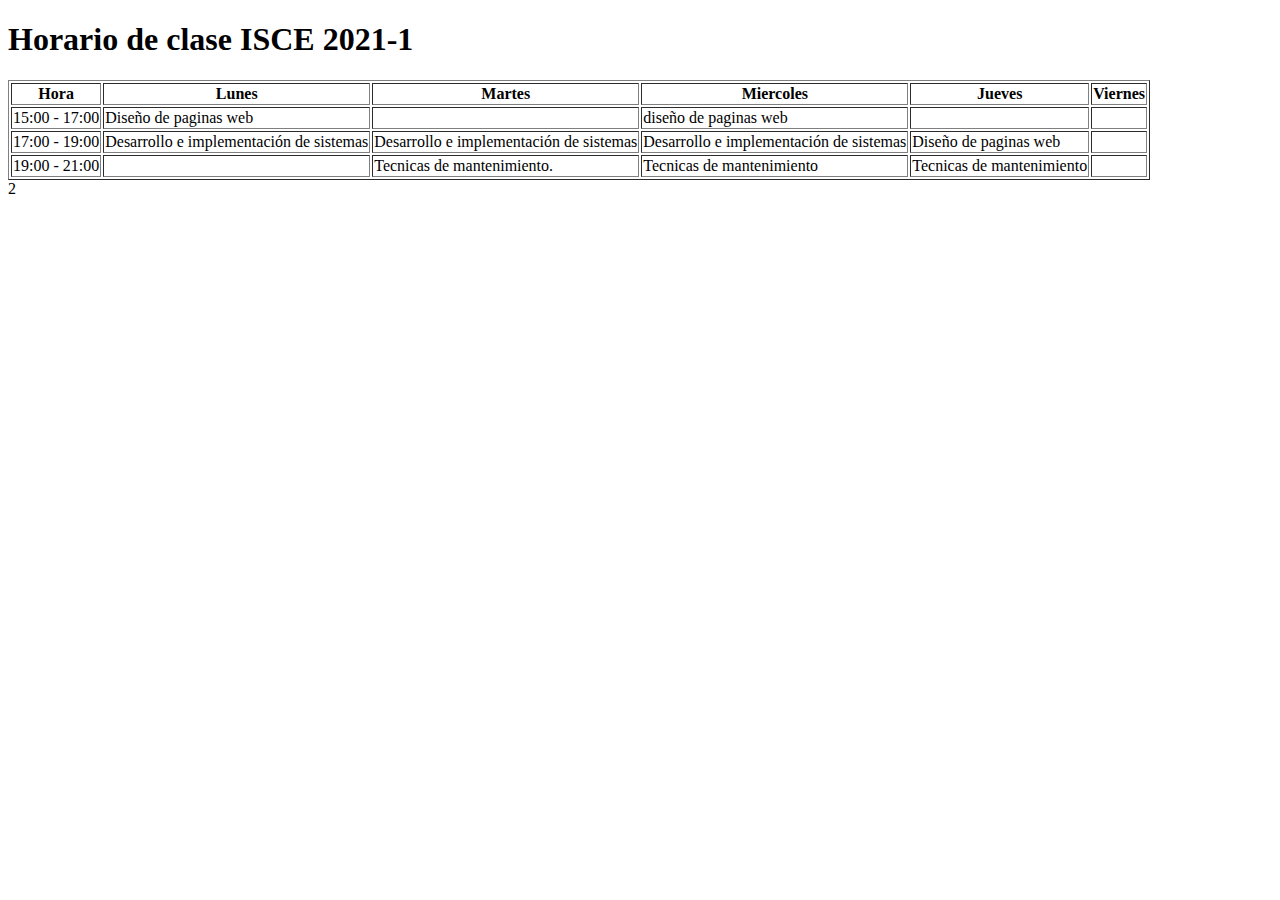
==== index.html @ 8a10d0dd "Update index.html" ====
<!DOCTYPE html>
<html lang="en">
<head>
    <meta charset="UTF-8">
    <meta http-equiv="X-UA-Compatible" content="IE=edge">
    <meta name="viewport" content="width=device-width, initial-scale=1.0">
    <title>ISCE</title>
</head>

<body>
    <header></header>
    <main>
        <article>
            <h1>Horario de clase ISCE 2021-1</h1>
            <table border="1">
                <tbody>
                    <tr>
                        <th>Hora</th>
                        <th>Lunes</th>
                        <th>Martes</th>
                        <th>Miercoles</th>
                        <th>Jueves</th>
                        <th>Viernes</th>
                    </tr>
                    <tr>
                        <td>15:00 - 17:00</td>
                        <td>Diseño de paginas web</td>
                        <td></td>
                        <td>diseño de paginas web</td>
                        <td></td>
                        <td></td>
                    </tr>
                    <tr>
                        <td>17:00 - 19:00</td>
                        <td>Desarrollo e implementación de sistemas</td>
                        <td>Desarrollo e implementación de sistemas</td>
                        <td>Desarrollo e implementación de sistemas</td>
                        <td>Diseño de paginas web</td>
                        <td></td>
                    </tr>
                    <tr>
                        <td>19:00 - 21:00</td>
                        <td></td>
                        <td>Tecnicas de mantenimiento.</td>
                        <td>Tecnicas de mantenimiento</td>
                        <td>Tecnicas de mantenimiento</td>
                        <td></td>
                    </tr>
                </tbody>
            </table>
        </article>
    </main>
    <nav></nav>
    <footer></footer>
</body>
2
</html>
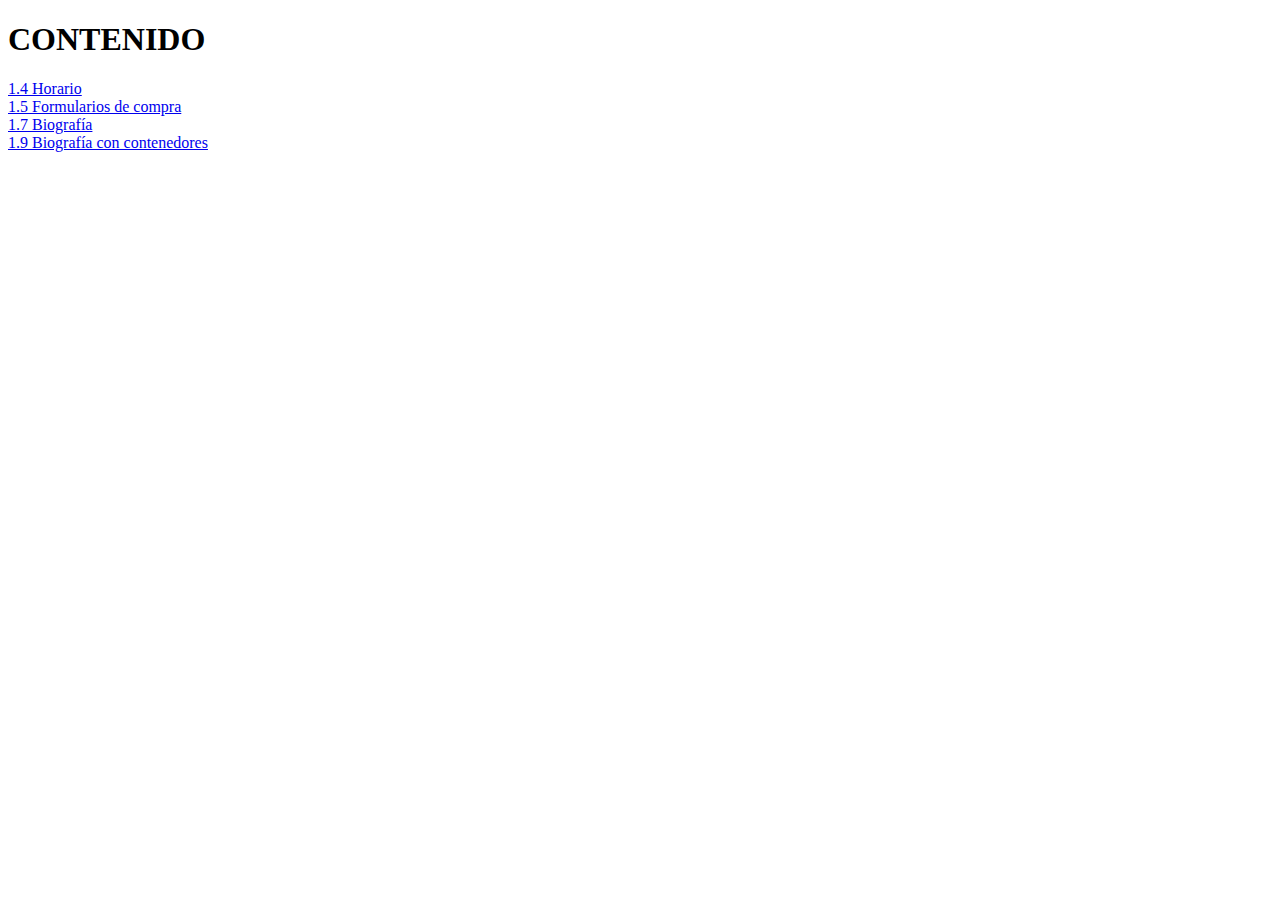
==== commit cb5351f5: "ISCE" ====
--- a/index.html
+++ b/index.html
@@ -4,54 +4,20 @@
     <meta charset="UTF-8">
     <meta http-equiv="X-UA-Compatible" content="IE=edge">
     <meta name="viewport" content="width=device-width, initial-scale=1.0">
-    <title>ISCE</title>
+    <title>Pagina principal</title>
 </head>
-
 <body>
     <header></header>
     <main>
         <article>
-            <h1>Horario de clase ISCE 2021-1</h1>
-            <table border="1">
-                <tbody>
-                    <tr>
-                        <th>Hora</th>
-                        <th>Lunes</th>
-                        <th>Martes</th>
-                        <th>Miercoles</th>
-                        <th>Jueves</th>
-                        <th>Viernes</th>
-                    </tr>
-                    <tr>
-                        <td>15:00 - 17:00</td>
-                        <td>Diseño de paginas web</td>
-                        <td></td>
-                        <td>diseño de paginas web</td>
-                        <td></td>
-                        <td></td>
-                    </tr>
-                    <tr>
-                        <td>17:00 - 19:00</td>
-                        <td>Desarrollo e implementación de sistemas</td>
-                        <td>Desarrollo e implementación de sistemas</td>
-                        <td>Desarrollo e implementación de sistemas</td>
-                        <td>Diseño de paginas web</td>
-                        <td></td>
-                    </tr>
-                    <tr>
-                        <td>19:00 - 21:00</td>
-                        <td></td>
-                        <td>Tecnicas de mantenimiento.</td>
-                        <td>Tecnicas de mantenimiento</td>
-                        <td>Tecnicas de mantenimiento</td>
-                        <td></td>
-                    </tr>
-                </tbody>
-            </table>
+            <h1>CONTENIDO</h1>
+            <a href="https://starwars.fandom.com/es/wiki/Yoda">1.4 Horario</a><br>            
+            <a href="https://starwars.fandom.com/es/wiki/Yoda">1.5 Formularios de compra</a><br> 
+            <a href="https://starwars.fandom.com/es/wiki/Yoda">1.7 Biografía</a><br> 
+            <a href="https://starwars.fandom.com/es/wiki/Yoda">1.9 Biografía con contenedores</a><br> 
         </article>
     </main>
     <nav></nav>
     <footer></footer>
 </body>
-2
 </html>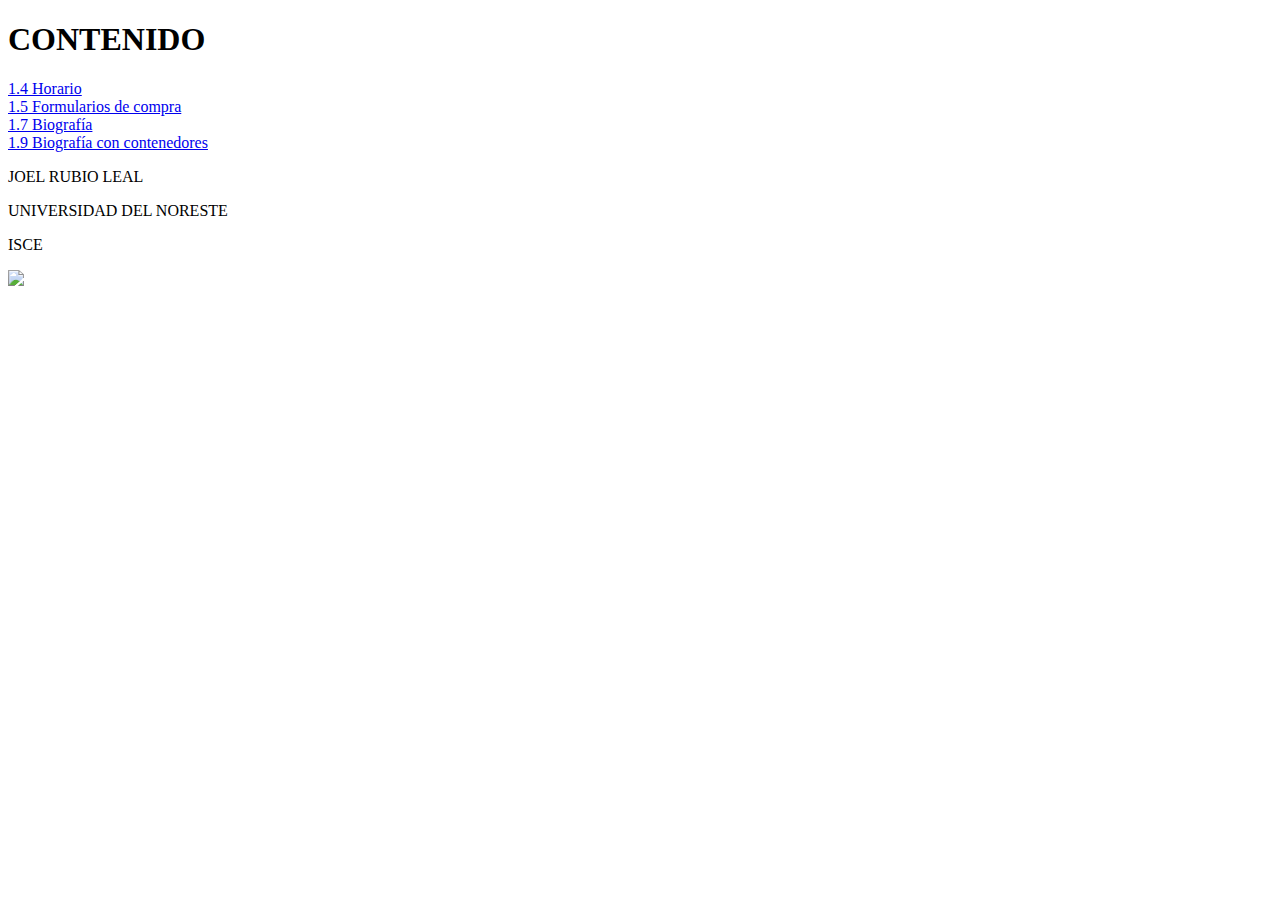
==== commit 4af54f35: "ISCE" ====
--- a/index.html
+++ b/index.html
@@ -11,13 +11,19 @@
     <main>
         <article>
             <h1>CONTENIDO</h1>
-            <a href="https://starwars.fandom.com/es/wiki/Yoda">1.4 Horario</a><br>            
-            <a href="https://starwars.fandom.com/es/wiki/Yoda">1.5 Formularios de compra</a><br> 
-            <a href="https://starwars.fandom.com/es/wiki/Yoda">1.7 Biografía</a><br> 
-            <a href="https://starwars.fandom.com/es/wiki/Yoda">1.9 Biografía con contenedores</a><br> 
+            <a href="https://verwildertjrl.github.io/Horariocontablas14">1.4 Horario</a><br>            
+            <a href="https://verwildertjrl.github.io/Formulariosdecompra15">1.5 Formularios de compra</a><br> 
+            <a href="https://verwildertjrl.github.io/biografia17">1.7 Biografía</a><br> 
+            <a href="https://verwildertjrl.github.io/biografiacontenedores19">1.9 Biografía con contenedores</a><br> 
         </article>
     </main>
     <nav></nav>
+    <article>
+        <p>JOEL RUBIO LEAL</p>
+        <P>UNIVERSIDAD DEL NORESTE</P>
+        <P>ISCE</P>
+        <img src="https://www.bing.com/images/search?view=detailV2&ccid=L5k4Q2go&id=E3FC4144DF84714FF9BF726AE7965C6644B2A300&thid=OIP.L5k4Q2goWb29iKNxHJ3Q1wHaEe&mediaurl=https%3a%2f%2fwww.une.edu.mx%2fprocesosexternos%2fImages%2flogo_une_comercial.jpg&exph=1111&expw=1839&q=Universidad+del+noreste&simid=608006651505630597&ck=4E2D45BBD6AF1AD83E2A8A8BAA63DA5C&selectedindex=2&form=IRPRST&ajaxhist=0&first=1&tsc=ImageBasicHover">
+    </article>
     <footer></footer>
 </body>
 </html>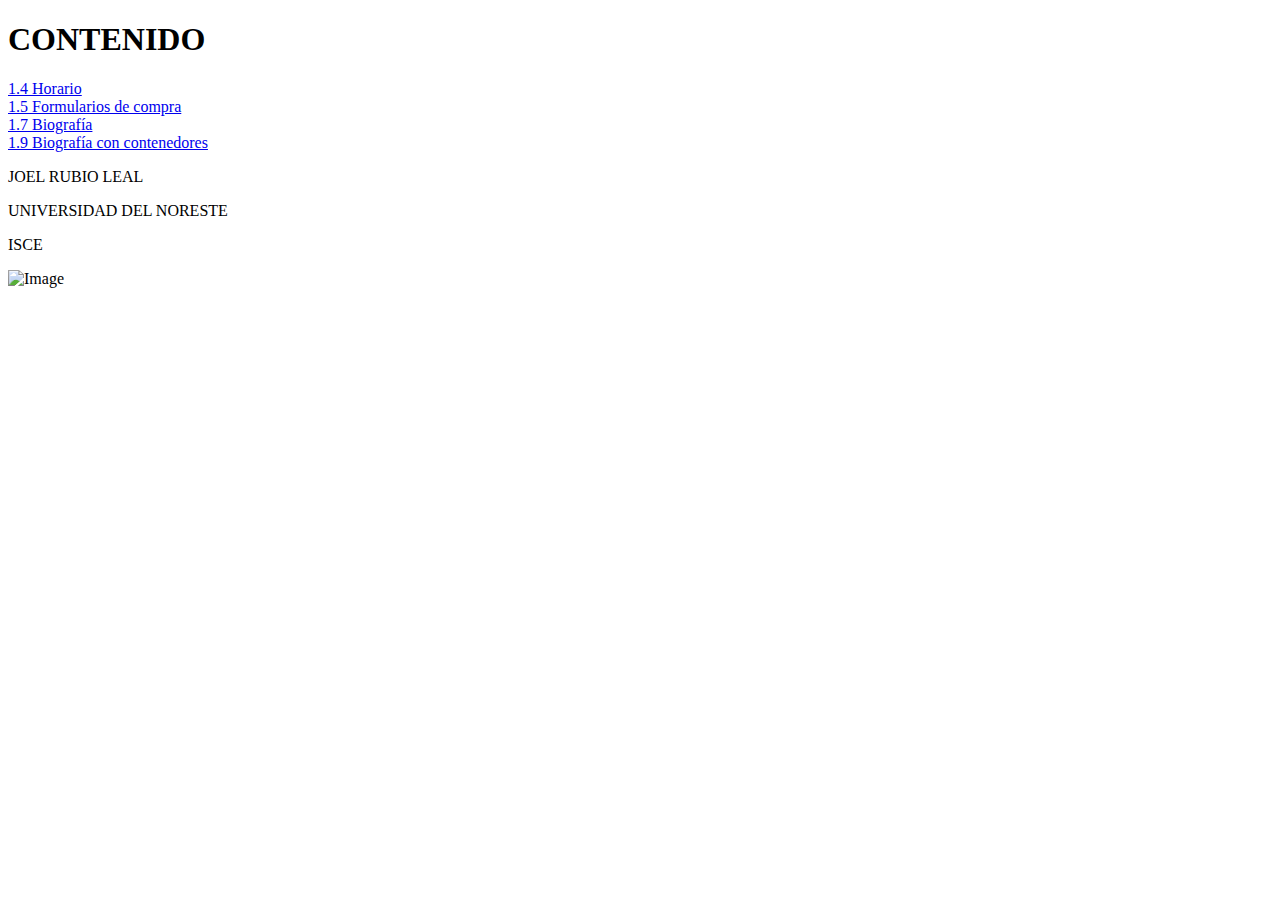
==== commit 5ce55946: "isce" ====
--- a/index.html
+++ b/index.html
@@ -22,7 +22,7 @@
         <p>JOEL RUBIO LEAL</p>
         <P>UNIVERSIDAD DEL NORESTE</P>
         <P>ISCE</P>
-        <img src="https://www.bing.com/images/search?view=detailV2&ccid=L5k4Q2go&id=E3FC4144DF84714FF9BF726AE7965C6644B2A300&thid=OIP.L5k4Q2goWb29iKNxHJ3Q1wHaEe&mediaurl=https%3a%2f%2fwww.une.edu.mx%2fprocesosexternos%2fImages%2flogo_une_comercial.jpg&exph=1111&expw=1839&q=Universidad+del+noreste&simid=608006651505630597&ck=4E2D45BBD6AF1AD83E2A8A8BAA63DA5C&selectedindex=2&form=IRPRST&ajaxhist=0&first=1&tsc=ImageBasicHover">
+        <img src="https://www.une.edu.mx/procesosexternos/Images/logo_une_comercial.jpg"alt="Image" style="width:500px;height:600px;">
     </article>
     <footer></footer>
 </body>
